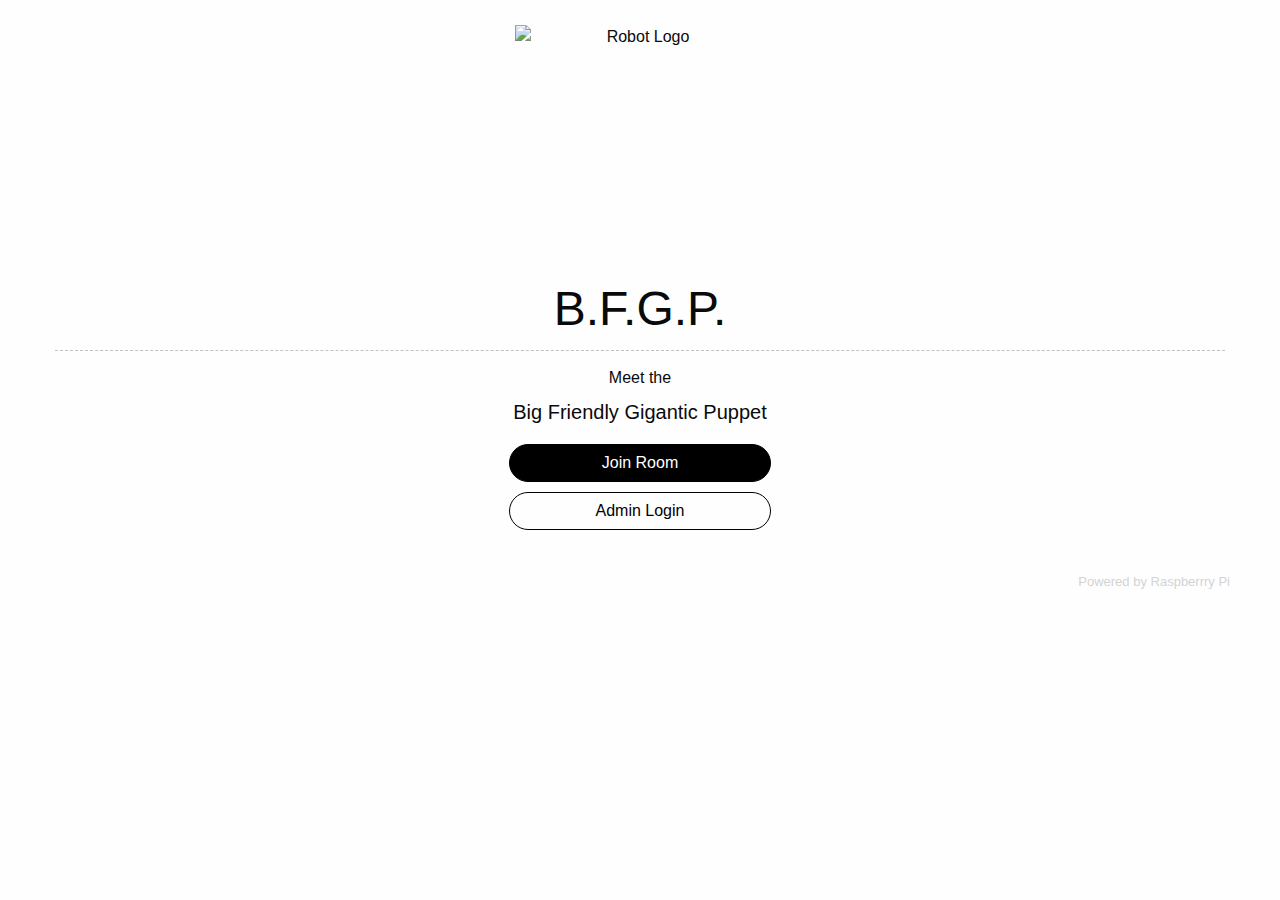
==== index.html @ b0d5ba34 "Cleaned up code and added some design" ====
<!doctype html>
<html class="no-js" lang="en" dir="ltr">
<head>
    <meta charset="utf-8">
    <meta http-equiv="x-ua-compatible" content="ie=edge">
    <meta name="viewport" content="width=device-width, initial-scale=1.0">
    <title>Project: Giant Robot Puppet</title>
    <link rel="stylesheet" href="css/app.css">
    <script src="https://cdnjs.cloudflare.com/ajax/libs/jquery/3.1.1/jquery.min.js"></script>
    <script src="js/login.js" rel="script"></script>
</head>
<body>
<div class="large-12 columns">
    <div class="row  mobile-open" >
        <div class="large-12 columns text-center">
            <img src="icons/bfg.png" id="puppet" alt="Robot Logo">
            <h1>B.F.G.P.</h1>
        </div>
    </div>
    <div class="row">
        <div class="large-8 columns text-center">
            <div class="callout">
                <h6>Meet the</h6>
                <h5>Big Friendly Gigantic Puppet</h5>
                <div class="row" id="group" style="display: none">
                    <div class="input-group large-4 medium-6 small-8 columns text-center small-centered">
                    <form id="codeform">
                        <div class="row">
                            <div class="large-6 medium-6 small-centered columns">
                                <input type="text" id="code" placeholder="5 Letter Code" name="room code"/>
                            </div>
                        </div>
                        <div class="row">
                            <span id="codeerror"></span>
                        </div>
                        <div class="row">
                            <input type="submit" class="button" value="Enter Room"/>
                        </div>

                        <div class="row">
                            <button type="button" class="back" id="gback" onclick="buttonHelper(this)"><img
                                    src="icons/Back-50.png" alt="Back"></button>
                        </div>
                    </form>
                    </div>
                </div>
                <div class="row" id="admin" style="display: none">
                    <div class="large-4 medium-6 small-8 columns text-center input-group small-centered">
                        <h6>What's the secret password?</h6>
                        <div class="row">
                            <form method="post" id="adminlogin">
                                <div class="row">
                                    <div class="large-6 medium-6  small-centered columns">
                                        <input type="text" placeholder="Admin login" id="admintext" required autofocus/>
                                    </div>
                                </div>
                                <span id="error"></span>
                                <div class="row">
                                    <input type="submit" class="button" name="login" value="Check-in" />
                                </div>
                                <div class="row">
                                    <button class="back" id="aback" onclick="buttonHelper(this)"><img
                                            src="icons/Back-50.png" alt="Back"></button>
                                </div>
                            </form>
                        </div>
                    </div>
                </div>
                <div class="columns small-centered login"  id="buttons">
                    <div class="row button-group">
                        <div class="large-4 medium-4 small-centered columns">
                            <button class="gbutton" id="bgroup" onclick="buttonHelper(this)">Join Room</button>
                            <button id="badmin" onclick="buttonHelper(this)">Admin Login</button>
                        </div>
                    </div>
                </div>
            </div>
        </div>
    </div>
    <div class="row">
        <footer class="large-12 text-right"><p style="font-size:small; color:lightgrey; padding-right: 10px;">Powered by Raspberrry Pi</p></footer>
    </div>
</div>
</body>
</html>
---- css/app.css ----
@charset "UTF-8";
/**
 * Foundation for Sites by ZURB
 * Version 6.3.0
 * foundation.zurb.com
 * Licensed under MIT Open Source
 */
/*! normalize-scss | MIT/GPLv2 License | bit.ly/normalize-scss */
/* Document
       ========================================================================== */
/**
     * 1. Change the default font family in all browsers (opinionated).
     * 2. Correct the line height in all browsers.
     * 3. Prevent adjustments of font size after orientation changes in
     *    IE on Windows Phone and in iOS.
     */
html {
  font-family: sans-serif;
  /* 1 */
  line-height: 1.15;
  /* 2 */
  -ms-text-size-adjust: 100%;
  /* 3 */
  -webkit-text-size-adjust: 100%;
  /* 3 */ }

/* Sections
       ========================================================================== */
/**
     * Remove the margin in all browsers (opinionated).
     */
body {
  margin: 0; }

/**
     * Add the correct display in IE 9-.
     */
article,
aside,
footer,
header,
nav,
section {
  display: block; }

/**
     * Correct the font size and margin on `h1` elements within `section` and
     * `article` contexts in Chrome, Firefox, and Safari.
     */
h1 {
  font-size: 2em;
  margin: 0.67em 0; }

/* Grouping content
       ========================================================================== */
/**
     * Add the correct display in IE 9-.
     */
figcaption,
figure {
  display: block; }

/**
     * Add the correct margin in IE 8.
     */
figure {
  margin: 1em 40px; }

/**
     * 1. Add the correct box sizing in Firefox.
     * 2. Show the overflow in Edge and IE.
     */
hr {
  box-sizing: content-box;
  /* 1 */
  height: 0;
  /* 1 */
  overflow: visible;
  /* 2 */ }

/**
     * Add the correct display in IE.
     */
main {
  display: block; }

/**
     * 1. Correct the inheritance and scaling of font size in all browsers.
     * 2. Correct the odd `em` font sizing in all browsers.
     */
pre {
  font-family: monospace, monospace;
  /* 1 */
  font-size: 1em;
  /* 2 */ }

/* Links
       ========================================================================== */
/**
     * 1. Remove the gray background on active links in IE 10.
     * 2. Remove gaps in links underline in iOS 8+ and Safari 8+.
     */
a {
  background-color: transparent;}

/**
     * Remove the outline on focused links when they are also active or hovered
     * in all browsers (opinionated).
     */
a:active,
a:hover {
  outline-width: 0; }


/**
     * Add the correct font style in Android 4.3-.
     */
dfn {
  font-style: italic; }

/**
     * Add the correct background and color in IE 9-.
     */
mark {
  background-color: #ff0;
  color: #000; }

/**
     * Add the correct font size in all browsers.
     */
small {
  font-size: 80%; }

/**
     * Remove the border on images inside links in IE 10-.
     */
img {
  border-style: none; }

/**
     * Hide the overflow in IE.
     */
svg:not(:root) {
  overflow: hidden; }

/* Forms
       ========================================================================== */
/**
     * 1. Change the font styles in all browsers (opinionated).
     * 2. Remove the margin in Firefox and Safari.
     */
button,
input,
optgroup,
select,
textarea {
  font-family: sans-serif;
  /* 1 */
  font-size: 100%;
  /* 1 */
  line-height: 1.15;
  /* 1 */
  margin: 0;
  /* 2 */ }

/**
     * Show the overflow in IE.
     */
button {
  overflow: visible; }

/**
     * Remove the inheritance of text transform in Edge, Firefox, and IE.
     * 1. Remove the inheritance of text transform in Firefox.
     */
button,
select {
  /* 1 */
  text-transform: none; }

/**
     * 1. Prevent a WebKit bug where (2) destroys native `audio` and `video`
     *    controls in Android 4.
     * 2. Correct the inability to style clickable types in iOS and Safari.
     */
button,
html [type="button"],
[type="reset"],
[type="submit"] {
  -webkit-appearance: button;
  /* 2 */ }

button,
[type="button"],
[type="reset"],
[type="submit"] {
  /**
       * Remove the inner border and padding in Firefox.
       */
  /**
       * Restore the focus styles unset by the previous rule.
       */ }
  button::-moz-focus-inner,
  [type="button"]::-moz-focus-inner,
  [type="reset"]::-moz-focus-inner,
  [type="submit"]::-moz-focus-inner {
    border-style: none;
    padding: 0; }
  button:-moz-focusring,
  [type="button"]:-moz-focusring,
  [type="reset"]:-moz-focusring,
  [type="submit"]:-moz-focusring {
    outline: 1px dotted ButtonText; }

/**
     * Show the overflow in Edge.
     */
input {
  overflow: visible; }

/**
     * 1. Add the correct box sizing in IE 10-.
     * 2. Remove the padding in IE 10-.
     */
[type="checkbox"],
[type="radio"] {
  box-sizing: border-box;
  /* 1 */
  padding: 0;
  /* 2 */ }

/**
     * Correct the cursor style of increment and decrement buttons in Chrome.
     */
[type="number"]::-webkit-inner-spin-button,
[type="number"]::-webkit-outer-spin-button {
  height: auto; }

/**
     * 1. Correct the odd appearance in Chrome and Safari.
     * 2. Correct the outline style in Safari.
     */
[type="search"] {
  -webkit-appearance: textfield;
  /* 1 */
  outline-offset: -2px;
  /* 2 */
  /**
       * Remove the inner padding and cancel buttons in Chrome and Safari on macOS.
       */ }
  [type="search"]::-webkit-search-cancel-button, [type="search"]::-webkit-search-decoration {
    -webkit-appearance: none; }

  /* style for input range*/



  [type="range"] {
    -ms-transform: rotate(270deg);
      -o-transform: rotate(270deg);
    writing-mode: vertical-lr;
  }

/*input[type="range"]:focus {*/
/*outline: none;*/
/*}*/
/*input[type="range"]::-webkit-slider-runnable-track {*/
/*height: 10px;*/
/*width: 60px;*/
/*background-color: #3adb76;*/
/*-webkit-appearance: none;*/
/*}*/

/*@media only screen and (orientation: portrait) {*/
/*input[type="range"]::-webkit-slider-runnable-track {*/
/*!*removes default webkit styles*!*/
/*-webkit-transform: rotate(270deg);*/
/*transform: rotate(270deg);*/

/*!*fix for FF unable to apply focus style bug *!*/
/*border: 1px solid transparent;*/
/*}*/
/*}*/

/*@media only screen and (orientation: landscape) {*/
/*[type="range"] {*/
/*!*removes default webkit styles*!*/
/*-webkit-appearance: slider-vertical;*/

/*!*fix for FF unable to apply focus style bug *!*/
/*border: 1px solid transparent;*/
/*}*/
/*}*/

/*input[type="range"]::-webkit-slider-thumb {*/
/*background: transparent;*/
/*-webkit-appearance: none;*/
/*box-shadow: 1px 1px 1px #000000;*/
/*border: 1px solid #FFFFFF;*/
/*height: 30px;*/
/*width: 30px;*/
/*border-radius: 15px;*/
/*cursor: pointer;*/
/*margin-top: -13.5px;*/
/*}*/
/*input[type="range"]:focus::-webkit-slider-runnable-track {*/
/*background: midnightblue;*/
/*}*/
/*input[type="range"]::-moz-range-track {*/
/*width: 60vh;*/
/*height: 10px;*/
/*cursor: pointer;*/
/*box-shadow: 1px 1px 0 #000000;*/
/*background: midnightblue;*/
/*border-radius: 32px;*/
/*border: 1px solid transparent;*/
/*}*/
/*input[type="range"]::-moz-range-thumb {*/
/*box-shadow: 1px 1px 1px #000000;*/
/*border: 1px solid #FFFFFF;*/
/*height: 30px;*/
/*width: 30px;*/
/*border-radius: 15px;*/
/*background: #FFFFFF;*/
/*cursor: pointer;*/
/*}*/
/*input[type="range"]::-ms-track {*/
/*width: 100%;*/
/*height: 10px;*/
/*cursor: pointer;*/
/*animate: 0.2s;*/
/*background: transparent;*/
/*border-color: transparent;*/
/*color: transparent;*/
/*}*/
/*input[type="range"]::-ms-fill-lower {*/
/*background: midnightblue;*/
/*border: 1px solid transparent;*/
/*border-radius: 64px;*/
/*}*/
/*input[type="range"]::-ms-fill-upper {*/
/*background: midnightblue;*/
/*border: 1px solid transparent;*/
/*border-radius: 64px;*/
/*}*/
/*input[type="range"]::-ms-thumb {*/
/*border: 1px solid #FFFFFF;*/
/*height: 30px;*/
/*width: 30px;*/
/*border-radius: 15px;*/
/*background: #FFFFFF;*/
/*cursor: pointer;*/
/*}*/
/*input[type="range"]:focus::-ms-fill-lower {*/
/*background: midnightblue;*/
/*}*/
/*input[type="range"]:focus::-ms-fill-upper {*/
/*background: midnightblue;*/
/*}*/

/**
     * 1. Correct the inability to style clickable types in iOS and Safari.
     * 2. Change font properties to `inherit` in Safari.
     */
::-webkit-file-upload-button {
  -webkit-appearance: button;
  /* 1 */
  font: inherit;
  /* 2 */ }

/**
     * Change the border, margin, and padding in all browsers (opinionated).
     */
fieldset {
  border: 1px solid #c0c0c0;
  margin: 0 2px;
  padding: 0.35em 0.625em 0.75em; }

/**
     * 1. Correct the text wrapping in Edge and IE.
     * 2. Correct the color inheritance from `fieldset` elements in IE.
     * 3. Remove the padding so developers are not caught out when they zero out
     *    `fieldset` elements in all browsers.
     */
legend {
  box-sizing: border-box;
  /* 1 */
  display: table;
  /* 1 */
  max-width: 100%;
  /* 1 */
  padding: 0;
  /* 3 */
  color: inherit;
  /* 2 */
  white-space: normal;
  /* 1 */ }

/**
     * 1. Add the correct display in IE 9-.
     * 2. Add the correct vertical alignment in Chrome, Firefox, and Opera.
     */
progress {
  display: inline-block;
  /* 1 */
  vertical-align: baseline;
  /* 2 */ }

/**
     * Remove the default vertical scrollbar in IE.
     */
textarea {
  overflow: auto; }

/* Interactive
       ========================================================================== */
/*
     * Add the correct display in Edge, IE, and Firefox.
     */
details {
  display: block; }

/*
     * Add the correct display in all browsers.
     */
summary {
  display: list-item; }

/*
     * Add the correct display in IE 9-.
     */
menu {
  display: block; }

/* Scripting
       ========================================================================== */
/**
     * Add the correct display in IE 9-.
     */
canvas {
  display: inline-block; }

/**
     * Add the correct display in IE.
     */
template {
  display: none; }

/* Hidden
       ========================================================================== */
/**
     * Add the correct display in IE 10-.
     */
[hidden] {
  display: none; }

.foundation-mq {
  font-family: "small=0em&medium=40em&large=64em&xlarge=75em&xxlarge=90em"; }

html {
  box-sizing: border-box;
  font-size: 100%; }

*,
*::before,
*::after {
  box-sizing: inherit; }

body {
  margin: 0;
  padding: 0;
  background: #fefefe;
  font-family: "Helvetica Neue", Helvetica, Roboto, Arial, sans-serif;
  font-weight: normal;
  line-height: 1.5;
  color: #0a0a0a;
  -webkit-font-smoothing: antialiased;
  -moz-osx-font-smoothing: grayscale; }

img {
  display: inline-block;
  vertical-align: middle;
  max-width: 100%;
  height: auto;
  -ms-interpolation-mode: bicubic; }

textarea {
  height: auto;
  min-height: 50px;
  border-radius: 0; }

select {
  width: 100%;
  border-radius: 0; }

.map_canvas img,
.map_canvas embed,
.map_canvas object,
.mqa-display img,
.mqa-display embed,
.mqa-display object {
  max-width: none !important; }

button {
  -webkit-appearance: none;
     -moz-appearance: none;
  border: 1px solid black;
  display: block;
  padding: 10px 10px;
  margin: 10px 12.5%;
  width: 75%;
  border-radius: 25px;
  background: transparent;
  line-height: 1; }
  [data-whatinput='mouse'] button {
    outline: 0; }
.gbutton {
  background: black;
  color: white;
}
.back {
  padding: 0;
  margin: 0 auto;
  width: 30px;
  height: 30px;
  border: none;
}



.button {
  display: inline-block;
  vertical-align: middle;
  margin: 0 0 1rem 0;
  padding: 0.85em 1em;
  -webkit-appearance: none;
  border: 1px solid transparent;
  border-radius: 0;
  transition: background-color 0.25s ease-out, color 0.25s ease-out;
  font-size: 0.9rem;
  line-height: 1;
  text-align: center;
  cursor: pointer;
  background-color: #1779ba;
  color: #fefefe; }
[data-whatinput='mouse'] .button {
  outline: 0; }
.button:hover, .button:focus {
  background-color: #14679e;
  color: #fefefe; }
.button.tiny {
  font-size: 0.6rem; }
.button.small {
  font-size: 0.75rem; }
.button.large {
  font-size: 1.25rem; }
.button.expanded {
  display: block;
  width: 100%;
  margin-right: 0;
  margin-left: 0; }
.button.primary {
  background-color: #1779ba;
  color: #fefefe; }
.button.primary:hover, .button.primary:focus {
  background-color: #126195;
  color: #fefefe; }
.button.secondary {
  background-color: #767676;
  color: #fefefe; }
.button.secondary:hover, .button.secondary:focus {
  background-color: #5e5e5e;
  color: #fefefe; }
.button.success {
  background-color: #3adb76;
  color: #0a0a0a; }
.button.success:hover, .button.success:focus {
  background-color: #22bb5b;
  color: #0a0a0a; }
.button.warning {
  background-color: #ffae00;
  color: #0a0a0a; }
.button.warning:hover, .button.warning:focus {
  background-color: #cc8b00;
  color: #0a0a0a; }
.button.alert {
  background-color: #cc4b37;
  color: #fefefe; }
.button.alert:hover, .button.alert:focus {
  background-color: #a53b2a;
  color: #fefefe; }
.button.hollow {
  border: 1px solid #1779ba;
  color: #1779ba; }
.button.hollow, .button.hollow:hover, .button.hollow:focus {
  background-color: transparent; }
.button.hollow:hover, .button.hollow:focus {
  border-color: #0c3d5d;
  color: #0c3d5d; }


.is-visible {
  display: block !important; }

.is-hidden {
  display: none !important; }

.row {
  max-width: 75rem;
  margin-right: auto;
  margin-left: auto; }
  .row::before, .row::after {
    display: table;
    content: ' '; }
  .row::after {
    clear: both; }
  .row.collapse > .column, .row.collapse > .columns {
    padding-right: 0;
    padding-left: 0; }
  .row .row {
    margin-right: -0.625rem;
    margin-left: -0.625rem; }
    @media print, screen and (min-width: 40em) {
      .row .row {
        margin-right: -0.9375rem;
        margin-left: -0.9375rem; } }
    @media print, screen and (min-width: 64em) {
      .row .row {
        margin-right: -0.9375rem;
        margin-left: -0.9375rem; } }
    .row .row.collapse {
      margin-right: 0;
      margin-left: 0; }
  .row.expanded {
    max-width: none; }
    .row.expanded .row {
      margin-right: auto;
      margin-left: auto; }
  .row.gutter-small > .column, .row.gutter-small > .columns {
    padding-right: 0.625rem;
    padding-left: 0.625rem; }
  .row.gutter-medium > .column, .row.gutter-medium > .columns {
    padding-right: 0.9375rem;
    padding-left: 0.9375rem; }

.column, .columns {
  width: 100%;
  float: left;
  padding-right: 0.625rem;
  padding-left: 0.625rem; }
  @media print, screen and (min-width: 40em) {
    .column, .columns {
      padding-right: 0.9375rem;
      padding-left: 0.9375rem; } }
  .column:last-child:not(:first-child), .columns:last-child:not(:first-child) {
    float: right; }
  .column.end:last-child:last-child, .end.columns:last-child:last-child {
    float: left; }

.column.row.row, .row.row.columns {
  float: none; }

.row .column.row.row, .row .row.row.columns {
  margin-right: 0;
  margin-left: 0;
  padding-right: 0;
  padding-left: 0; }

.small-1 {
  width: 8.33333%; }

.small-push-1 {
  position: relative;
  left: 8.33333%; }

.small-pull-1 {
  position: relative;
  left: -8.33333%; }

.small-offset-0 {
  margin-left: 0; }

.small-3 {
  width: 25%; }

.small-push-3 {
  position: relative;
  left: 25%; }

.small-pull-3 {
  position: relative;
  left: -25%; }

.small-2 {
  width: 16.66667%; }

.small-push-2 {
  position: relative;
  left: 16.66667%; }

.small-pull-2 {
  position: relative;
  left: -16.66667%; }

.small-4 {
    width: 33.33333%;
}

.small-push-4 {
  position: relative;
  left: 33.33333%; }

.small-pull-4 {
  position: relative;
  left: -33.33333%; }

.small-offset-4 {
  margin-left: 33.33333%; }

.small-5 {
    width: 50%;
}

.small-12 {
  width: 100%; }

.small-collapse > .column, .small-collapse > .columns {
  padding-right: 0;
  padding-left: 0; }

.small-collapse .row {
  margin-right: 0;
  margin-left: 0; }

.expanded.row .small-collapse.row {
  margin-right: 0;
  margin-left: 0; }

.small-uncollapse > .column, .small-uncollapse > .columns {
  padding-right: 0.625rem;
  padding-left: 0.625rem; }

.small-centered {
  margin-right: auto;
  margin-left: auto; }
  .small-centered, .small-centered:last-child:not(:first-child) {
    float: none;
    clear: both; }

.small-uncentered,
.small-push-0,
.small-pull-0 {
  position: static;
  float: left;
  margin-right: 0;
  margin-left: 0; }

@media print, screen and (min-width: 40em) {
  .medium-4 {
    width: 33.33333%; }
  .medium-push-4 {
    position: relative;
    left: 33.33333%; }
  .medium-pull-4 {
    position: relative;
    left: -33.33333%; }

  .medium-6 {
    width: 50%;
  }
  .medium-offset-4 {
    margin-left: 33.33333%; }
  .medium-12 {
    width: 100%; }
  .medium-collapse > .column, .medium-collapse > .columns {
    padding-right: 0;
    padding-left: 0; }
  .medium-collapse .row {
    margin-right: 0;
    margin-left: 0; }
  .expanded.row .medium-collapse.row {
    margin-right: 0;
    margin-left: 0; }
  .medium-uncollapse > .column, .medium-uncollapse > .columns {
    padding-right: 0.9375rem;
    padding-left: 0.9375rem; }
  .medium-centered {
    margin-right: auto;
    margin-left: auto; }
    .medium-centered, .medium-centered:last-child:not(:first-child) {
      float: none;
      clear: both; }
  .medium-uncentered,
  .medium-push-0,
  .medium-pull-0 {
    position: static;
    float: left;
    margin-right: 0;
    margin-left: 0; } }

@media print, screen and (min-width: 64em) {
  .large-4 {
    width: 33.33333%; }
    .large-push-4 {
    position: relative;
    left: 33.33333%; }
  .large-pull-4 {
    position: relative;
    left: -33.33333%; }

  .large-6 {
    width: 50%;
  }
  .large-12 {
    width: 100%; }
  .large-collapse .row {
    margin-right: 0;
    margin-left: 0; }
  .expanded.row .large-collapse.row {
    margin-right: 0;
    margin-left: 0; }
  .large-uncollapse > .column, .large-uncollapse > .columns {
    padding-right: 0.9375rem;
    padding-left: 0.9375rem; }
  .large-centered {
    margin-right: auto;
    margin-left: auto; }
    .large-centered, .large-centered:last-child:not(:first-child) {
      float: none;
      clear: both; }
  .large-uncentered,
  .large-push-0,
  .large-pull-0 {
    position: static;
    float: left;
    margin-right: 0;
    margin-left: 0; } }

.column-block {
  margin-bottom: 1.25rem; }
  .column-block > :last-child {
    margin-bottom: 0; }
  @media print, screen and (min-width: 40em) {
    .column-block {
      margin-bottom: 1.875rem; }
      .column-block > :last-child {
        margin-bottom: 0; } }

div,
dl,
dt,
dd,
ul,
ol,
li,
h1,
h2,
h3,
h4,
h5,
h6,
pre,
form,
p,
blockquote,
th,
td {
  margin: 0;
  padding: 0;
}

p {
  margin-bottom: 1rem;
  font-size: inherit;
  line-height: 1.6;
  text-rendering: optimizeLegibility; }

small {
  font-size: 80%;
  line-height: inherit; }

h2,
h3,
h4,
h5,
h6 {
  font-family: "Helvetica Neue", Helvetica, Roboto, Arial, sans-serif;
  font-style: normal;
  font-weight: 100;
  color: inherit;
  text-rendering: optimizeLegibility; }
  h1 small,
  h2 small,
  h3 small,
  h4 small,
  h5 small,
  h6 small {
    line-height: 0;
    color: #cacaca; }

h1 {
  font-size: 1.5rem;
  line-height: 1.4;
  margin-top: 0;
  margin-bottom: 0.5rem; 
  
  font-family: Verdana, Geneva, Tahoma, sans-serif;
  font-style: normal;
  font-weight: 100;
  color: inherit;
  text-rendering: optimizeLegibility;
}

h2 {
  font-size: 1.25rem;
  line-height: 1.4;
  margin-top: 0;
  margin-bottom: 0.5rem; }

h3 {
  font-size: 1.1875rem;
  line-height: 1.4;
  margin-top: 0;
  margin-bottom: 0.5rem;
}

h4 {
  font-size: 1.125rem;
  line-height: 1.4;
  margin-top: 0;
  margin-bottom: 0.5rem; }

h5 {
  font-size: 1.0625rem;
  line-height: 1.4;
  margin-top: 0;
  margin-bottom: 0.5rem; }

h6 {
  font-size: 1rem;
  line-height: 1.4;
  margin-top: 0;
  margin-bottom: 0.5rem; }

@media print, screen and (min-width: 40em) {
  h1 {
    font-size: 3rem; }
  h2 {
    font-size: 2.5rem; }
  h3 {
    font-size: 1.9375rem; }
  h4 {
    font-size: 1.5625rem; }
  h5 {
    font-size: 1.25rem; }
  h6 {
    font-size: 1rem; } }

a {
  line-height: inherit;
  color: #1779ba;
  text-decoration: none;
  cursor: pointer; }
  a:hover, a:focus {
    color: #1468a0; }
  a img {
    border: 0; }

.text-left {
  text-align: left; }

.text-right {
  text-align: right; }

.text-center {
  text-align: center; }

.text-justify {
  text-align: justify; }


[type='text'], [type='password'], [type='date'], [type='datetime'], [type='datetime-local'], [type='month'], [type='week'], [type='email'], [type='number'], [type='search'], [type='tel'], [type='time'], [type='url'], [type='color'],
textarea {
  display: block;
  box-sizing: border-box;
  width: 100%;
  height: 2.4375rem;
  margin: 0 0 1rem;
  padding: 0.5rem;
  border: 1px solid #cacaca;
  border-radius: 0;
  background-color: #fefefe;
  box-shadow: inset 0 1px 2px rgba(10, 10, 10, 0.1);
  font-family: inherit;
  font-size: 1rem;
  font-weight: normal;
  color: #0a0a0a;
  transition: box-shadow 0.5s, border-color 0.25s ease-in-out;
  -webkit-appearance: none;
     -moz-appearance: none;}
  [type='text']:focus, [type='password']:focus, textarea:focus {
    outline: none;
    border: 1px solid #8a8a8a;
    background-color: #fefefe;
    box-shadow: 0 0 5px #cacaca;
    transition: box-shadow 0.5s, border-color 0.25s ease-in-out; }

input::-webkit-input-placeholder,
textarea::-webkit-input-placeholder {
  color: #cacaca; }

input::-moz-placeholder,
textarea::-moz-placeholder {
  color: #cacaca; }

input:-ms-input-placeholder,
textarea:-ms-input-placeholder {
  color: #cacaca; }

input:placeholder,
textarea::placeholder {
  color: #cacaca; }

[type='submit'],
[type='button'] {
  -webkit-appearance: none;
     -moz-appearance: none;
  border-radius: 0; }

label {
  display: block;
  margin: 0;
  font-size: 0.875rem;
  font-weight: normal;
  line-height: 1.8;
  color: #0a0a0a; }
  label.middle {
    margin: 0 0 1rem;
    padding: 0.5625rem 0; }

.callout {
  position: relative;
  margin: 0 0 1rem 0;
  padding: 1rem;
  border-top: 1px dashed rgba(10, 10, 10, 0.25);
  border-radius: 0;
  background-color: transparent;
  color: #0a0a0a; }
  .callout > :first-child {
    margin-top: 0; }
  .callout > :last-child {
    margin-bottom: 0; }
  .callout.primary {
    background-color: #d7ecfa;
    color: #0a0a0a; }
  .callout.secondary {
    background-color: #eaeaea;
    color: #0a0a0a; }
  .callout.success {
    background-color: #e1faea;
    color: #0a0a0a; }
  .callout.warning {
    background-color: #fff3d9;
    color: #0a0a0a; }
  .callout.alert {
    background-color: #f7e4e1;
    color: #0a0a0a; }
  .callout.small {
    padding-top: 0.5rem;
    padding-right: 0.5rem;
    padding-bottom: 0.5rem;
    padding-left: 0.5rem; }
  .callout.large {
    padding-top: 3rem;
    padding-right: 3rem;
    padding-bottom: 3rem;
    padding-left: 3rem; }

.label {
  display: inline-block;
  padding: 0.33333rem 0.5rem;
  border-radius: 0;
  font-size: 0.8rem;
  line-height: 1;
  white-space: nowrap;
  cursor: default;
  background: #1779ba;
  color: #fefefe; }
  .label.primary {
    background: #1779ba;
    color: #fefefe; }
  .label.secondary {
    background: #767676;
    color: #fefefe; }
  .label.success {
    background: #3adb76;
    color: #0a0a0a; }
  .label.warning {
    background: #ffae00;
    color: #0a0a0a; }
  .label.alert {
    background: #cc4b37;
    color: #fefefe; }


.mobile-open {
  margin-top: 5%;
}

.input-group {
  padding: 10% 10%;
  border: 1px solid #1779ba;
  border-radius: 50px;
}

@media only screen and (max-width: 786px) and (orientation: portrait) {
  .mobile-open {
      margin-top: 25%;
  }
    img#puppet {
        height: 30vh;
    }
} @media only screen and (max-width: 786px) and (orientation: landscape) {
    .mobile-open {
      margin-top: 5%;
    }

  img#puppet {
    height: 70px;
    width: 70px;
  }

  .input-group {
    padding: 5% 5%;
  }
}

@media only screen and (min-width: 786px) {
  .mobile-open {
    margin-top: 2%;
  }

  img#puppet {
    height: 250px;
    width: 250px;
  }

  .input-group {
    padding: 2% 2%;
  }
}

#codeerror, #error {
    color: #1779ba;
    padding: 2px 0;
}

ul#puppetmarks li{
  display: inline-block;
  margin: 0 5px;
  font-size: small;
}

.codebutton {
    height: 120px;
    width: 120px;
    border: 1px solid #1779ba;
    border-radius: 50%;
    background-color: #1779ba;
    background-image: -webkit-gradient(linear, left top, left bottom, from(#1779ba), to(#000000));
    background-image: -webkit-linear-gradient(top, #1779ba, #000000);
    background-image: -moz-linear-gradient(top, #1779ba, #000000);
    background-image: -ms-linear-gradient(top, #1779ba, #000000);
    background-image: -o-linear-gradient(top, #1779ba, #000000);
    box-shadow: 0 3px 8px #aaa, inset 0 2px 3px #fff;
    color: white;
    margin: 0 auto;
}

.codebutton:active {
    color: gray;
    background: #1779ba;
}

a {
    color: black;
}
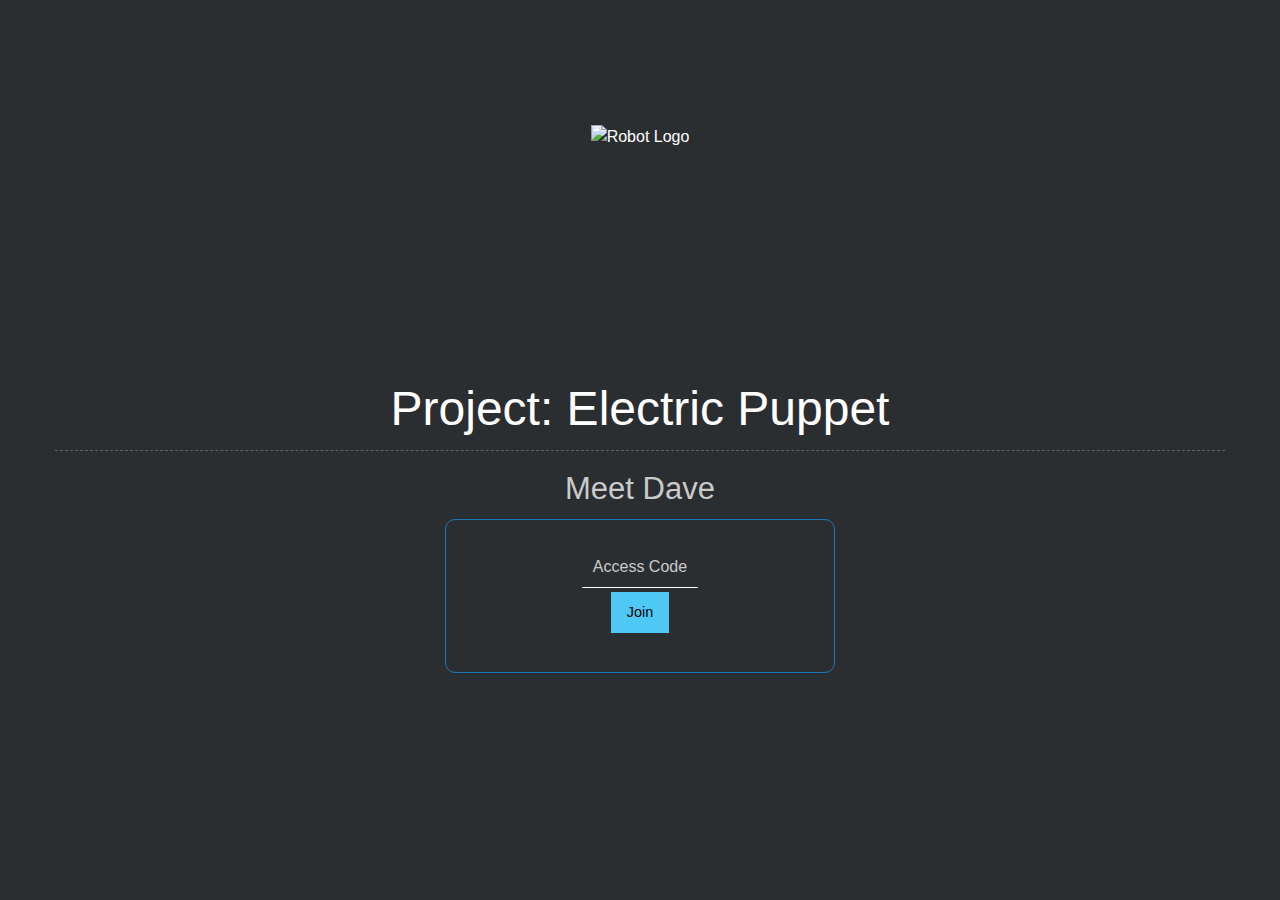
==== commit 609b79a9: "Fixed sliders for better vertical visibility; changed the design of the front page to fit on screen " ====
--- a/index.html
+++ b/index.html
@@ -6,80 +6,41 @@
     <meta name="viewport" content="width=device-width, initial-scale=1.0">
     <title>Project: Giant Robot Puppet</title>
     <link rel="stylesheet" href="css/app.css">
-    <script src="https://cdnjs.cloudflare.com/ajax/libs/jquery/3.1.1/jquery.min.js"></script>
-    <script src="js/login.js" rel="script"></script>
+    <script src="js/jquery.min.js"></script>
+    <script src="js/puppet.js" rel="script"></script>
 </head>
 <body>
 <div class="large-12 columns">
     <div class="row  mobile-open" >
         <div class="large-12 columns text-center">
-            <img src="icons/bfg.png" id="puppet" alt="Robot Logo">
-            <h1>B.F.G.P.</h1>
+            <img src="images/dave.png" id="puppet" alt="Robot Logo">
+            <h1>Project: Electric Puppet</h1>
         </div>
     </div>
     <div class="row">
         <div class="large-8 columns text-center">
             <div class="callout">
-                <h6>Meet the</h6>
-                <h5>Big Friendly Gigantic Puppet</h5>
-                <div class="row" id="group" style="display: none">
-                    <div class="input-group large-4 medium-6 small-8 columns text-center small-centered">
-                    <form id="codeform">
-                        <div class="row">
-                            <div class="large-6 medium-6 small-centered columns">
-                                <input type="text" id="code" placeholder="5 Letter Code" name="room code"/>
-                            </div>
-                        </div>
-                        <div class="row">
-                            <span id="codeerror"></span>
-                        </div>
-                        <div class="row">
-                            <input type="submit" class="button" value="Enter Room"/>
-                        </div>
-
-                        <div class="row">
-                            <button type="button" class="back" id="gback" onclick="buttonHelper(this)"><img
-                                    src="icons/Back-50.png" alt="Back"></button>
-                        </div>
-                    </form>
-                    </div>
-                </div>
-                <div class="row" id="admin" style="display: none">
-                    <div class="large-4 medium-6 small-8 columns text-center input-group small-centered">
-                        <h6>What's the secret password?</h6>
-                        <div class="row">
-                            <form method="post" id="adminlogin">
-                                <div class="row">
-                                    <div class="large-6 medium-6  small-centered columns">
-                                        <input type="text" placeholder="Admin login" id="admintext" required autofocus/>
-                                    </div>
-                                </div>
-                                <span id="error"></span>
-                                <div class="row">
-                                    <input type="submit" class="button" name="login" value="Check-in" />
-                                </div>
-                                <div class="row">
-                                    <button class="back" id="aback" onclick="buttonHelper(this)"><img
-                                            src="icons/Back-50.png" alt="Back"></button>
-                                </div>
-                            </form>
-                        </div>
-                    </div>
-                </div>
-                <div class="columns small-centered login"  id="buttons">
-                    <div class="row button-group">
-                        <div class="large-4 medium-4 small-centered columns">
-                            <button class="gbutton" id="bgroup" onclick="buttonHelper(this)">Join Room</button>
-                            <button id="badmin" onclick="buttonHelper(this)">Admin Login</button>
-                        </div>
+                <h3>Meet Dave</h3>
+                <div class="row" id="group">
+                    <div class="input-group large-4 medium-6 small-8 columns small-centered">
+                      <form id="codeform">
+                          <div class="row">
+                              <div class="large-6 medium-8 small-6 text-left small-centered columns">
+                                  <input type="text" id="code" placeholder="Access Code" name="room code"/>
+                              </div>
+                          </div>
+                          <div class="row">
+                              <span id="codeerror"></span>
+                          </div>
+                          <div class="row">
+                              <input type="submit" class="button" value="Join" />
+                          </div>
+                      </form>
                     </div>
                 </div>
             </div>
         </div>
     </div>
-    <div class="row">
-        <footer class="large-12 text-right"><p style="font-size:small; color:lightgrey; padding-right: 10px;">Powered by Raspberrry Pi</p></footer>
-    </div>
 </div>
 </body>
-</html>+</html>
--- a/css/app.css
+++ b/css/app.css
@@ -30,7 +30,8 @@
      * Remove the margin in all browsers (opinionated).
      */
 body {
-  margin: 0; }
+    margin: 0;
+}
 
 /**
      * Add the correct display in IE 9-.
@@ -251,112 +252,7 @@
   [type="search"]::-webkit-search-cancel-button, [type="search"]::-webkit-search-decoration {
     -webkit-appearance: none; }
 
-  /* style for input range*/
-
-
-
-  [type="range"] {
-    -ms-transform: rotate(270deg);
-      -o-transform: rotate(270deg);
-    writing-mode: vertical-lr;
-  }
-
-/*input[type="range"]:focus {*/
-/*outline: none;*/
-/*}*/
-/*input[type="range"]::-webkit-slider-runnable-track {*/
-/*height: 10px;*/
-/*width: 60px;*/
-/*background-color: #3adb76;*/
-/*-webkit-appearance: none;*/
-/*}*/
-
-/*@media only screen and (orientation: portrait) {*/
-/*input[type="range"]::-webkit-slider-runnable-track {*/
-/*!*removes default webkit styles*!*/
-/*-webkit-transform: rotate(270deg);*/
-/*transform: rotate(270deg);*/
-
-/*!*fix for FF unable to apply focus style bug *!*/
-/*border: 1px solid transparent;*/
-/*}*/
-/*}*/
-
-/*@media only screen and (orientation: landscape) {*/
-/*[type="range"] {*/
-/*!*removes default webkit styles*!*/
-/*-webkit-appearance: slider-vertical;*/
-
-/*!*fix for FF unable to apply focus style bug *!*/
-/*border: 1px solid transparent;*/
-/*}*/
-/*}*/
-
-/*input[type="range"]::-webkit-slider-thumb {*/
-/*background: transparent;*/
-/*-webkit-appearance: none;*/
-/*box-shadow: 1px 1px 1px #000000;*/
-/*border: 1px solid #FFFFFF;*/
-/*height: 30px;*/
-/*width: 30px;*/
-/*border-radius: 15px;*/
-/*cursor: pointer;*/
-/*margin-top: -13.5px;*/
-/*}*/
-/*input[type="range"]:focus::-webkit-slider-runnable-track {*/
-/*background: midnightblue;*/
-/*}*/
-/*input[type="range"]::-moz-range-track {*/
-/*width: 60vh;*/
-/*height: 10px;*/
-/*cursor: pointer;*/
-/*box-shadow: 1px 1px 0 #000000;*/
-/*background: midnightblue;*/
-/*border-radius: 32px;*/
-/*border: 1px solid transparent;*/
-/*}*/
-/*input[type="range"]::-moz-range-thumb {*/
-/*box-shadow: 1px 1px 1px #000000;*/
-/*border: 1px solid #FFFFFF;*/
-/*height: 30px;*/
-/*width: 30px;*/
-/*border-radius: 15px;*/
-/*background: #FFFFFF;*/
-/*cursor: pointer;*/
-/*}*/
-/*input[type="range"]::-ms-track {*/
-/*width: 100%;*/
-/*height: 10px;*/
-/*cursor: pointer;*/
-/*animate: 0.2s;*/
-/*background: transparent;*/
-/*border-color: transparent;*/
-/*color: transparent;*/
-/*}*/
-/*input[type="range"]::-ms-fill-lower {*/
-/*background: midnightblue;*/
-/*border: 1px solid transparent;*/
-/*border-radius: 64px;*/
-/*}*/
-/*input[type="range"]::-ms-fill-upper {*/
-/*background: midnightblue;*/
-/*border: 1px solid transparent;*/
-/*border-radius: 64px;*/
-/*}*/
-/*input[type="range"]::-ms-thumb {*/
-/*border: 1px solid #FFFFFF;*/
-/*height: 30px;*/
-/*width: 30px;*/
-/*border-radius: 15px;*/
-/*background: #FFFFFF;*/
-/*cursor: pointer;*/
-/*}*/
-/*input[type="range"]:focus::-ms-fill-lower {*/
-/*background: midnightblue;*/
-/*}*/
-/*input[type="range"]:focus::-ms-fill-upper {*/
-/*background: midnightblue;*/
-/*}*/
+
 
 /**
      * 1. Correct the inability to style clickable types in iOS and Safari.
@@ -469,13 +365,14 @@
 body {
   margin: 0;
   padding: 0;
-  background: #fefefe;
+    background: #2b2e31;
+    color: white;
   font-family: "Helvetica Neue", Helvetica, Roboto, Arial, sans-serif;
   font-weight: normal;
   line-height: 1.5;
-  color: #0a0a0a;
   -webkit-font-smoothing: antialiased;
-  -moz-osx-font-smoothing: grayscale; }
+  -moz-osx-font-smoothing: grayscale;
+}
 
 img {
   display: inline-block;
@@ -504,29 +401,19 @@
 button {
   -webkit-appearance: none;
      -moz-appearance: none;
-  border: 1px solid black;
+    border: 1px solid #4EC9F5;
   display: block;
   padding: 10px 10px;
   margin: 10px 12.5%;
   width: 75%;
   border-radius: 25px;
   background: transparent;
-  line-height: 1; }
+    line-height: 1;
+    color: gray;
+    outline: none;
+}
   [data-whatinput='mouse'] button {
     outline: 0; }
-.gbutton {
-  background: black;
-  color: white;
-}
-.back {
-  padding: 0;
-  margin: 0 auto;
-  width: 30px;
-  height: 30px;
-  border: none;
-}
-
-
 
 .button {
   display: inline-block;
@@ -541,12 +428,12 @@
   line-height: 1;
   text-align: center;
   cursor: pointer;
-  background-color: #1779ba;
+    background-color: #4EC9F5;
   color: #fefefe; }
 [data-whatinput='mouse'] .button {
   outline: 0; }
 .button:hover, .button:focus {
-  background-color: #14679e;
+    background-color: #4EC9F5;
   color: #fefefe; }
 .button.tiny {
   font-size: 0.6rem; }
@@ -598,13 +485,6 @@
   border-color: #0c3d5d;
   color: #0c3d5d; }
 
-
-.is-visible {
-  display: block !important; }
-
-.is-hidden {
-  display: none !important; }
-
 .row {
   max-width: 75rem;
   margin-right: auto;
@@ -721,6 +601,11 @@
     width: 50%;
 }
 
+.small-8 {
+    width: 66.66667%;
+}
+
+
 .small-12 {
   width: 100%; }
 
@@ -731,6 +616,7 @@
 .small-collapse .row {
   margin-right: 0;
   margin-left: 0; }
+
 
 .expanded.row .small-collapse.row {
   margin-right: 0;
@@ -871,7 +757,7 @@
 
 p {
   margin-bottom: 1rem;
-  font-size: inherit;
+    font-size: 0.9rem;
   line-height: 1.6;
   text-rendering: optimizeLegibility; }
 
@@ -887,7 +773,7 @@
   font-family: "Helvetica Neue", Helvetica, Roboto, Arial, sans-serif;
   font-style: normal;
   font-weight: 100;
-  color: inherit;
+    color: #cacaca;
   text-rendering: optimizeLegibility; }
   h1 small,
   h2 small,
@@ -896,14 +782,15 @@
   h5 small,
   h6 small {
     line-height: 0;
-    color: #cacaca; }
+      color: inherit;
+  }
 
 h1 {
   font-size: 1.5rem;
   line-height: 1.4;
   margin-top: 0;
-  margin-bottom: 0.5rem; 
-  
+  margin-bottom: 0.5rem;
+
   font-family: Verdana, Geneva, Tahoma, sans-serif;
   font-style: normal;
   font-weight: 100;
@@ -940,9 +827,10 @@
   font-size: 1rem;
   line-height: 1.4;
   margin-top: 0;
-  margin-bottom: 0.5rem; }
-
-@media print, screen and (min-width: 40em) {
+    margin-bottom: 0.5rem;
+}
+
+@media print, screen and (min-width: 60em) {
   h1 {
     font-size: 3rem; }
   h2 {
@@ -979,35 +867,31 @@
   text-align: justify; }
 
 
-[type='text'], [type='password'], [type='date'], [type='datetime'], [type='datetime-local'], [type='month'], [type='week'], [type='email'], [type='number'], [type='search'], [type='tel'], [type='time'], [type='url'], [type='color'],
-textarea {
-  display: block;
-  box-sizing: border-box;
-  width: 100%;
-  height: 2.4375rem;
-  margin: 0 0 1rem;
-  padding: 0.5rem;
-  border: 1px solid #cacaca;
-  border-radius: 0;
-  background-color: #fefefe;
-  box-shadow: inset 0 1px 2px rgba(10, 10, 10, 0.1);
-  font-family: inherit;
-  font-size: 1rem;
-  font-weight: normal;
-  color: #0a0a0a;
-  transition: box-shadow 0.5s, border-color 0.25s ease-in-out;
+/** Style for text input **/
+input[type="text"], input[type="password"] {
   -webkit-appearance: none;
-     -moz-appearance: none;}
+  -webkit-tap-highlight-color: #232528;
+  color: gray;
+  width: 75%;
+  height: 40px;
+  margin: 3% 12.5%;
+  border-bottom: 1px solid white;
+  border-top: none;
+  border-left: none;
+  border-right: none;
+  padding: 1px 2px;
+  background: #2b2e31;
+}
   [type='text']:focus, [type='password']:focus, textarea:focus {
     outline: none;
-    border: 1px solid #8a8a8a;
-    background-color: #fefefe;
-    box-shadow: 0 0 5px #cacaca;
-    transition: box-shadow 0.5s, border-color 0.25s ease-in-out; }
+    color: white;
+    background-color:#1f1f1f;
+}
 
 input::-webkit-input-placeholder,
 textarea::-webkit-input-placeholder {
-  color: #cacaca; }
+  color: #cacaca;
+}
 
 input::-moz-placeholder,
 textarea::-moz-placeholder {
@@ -1042,10 +926,11 @@
   position: relative;
   margin: 0 0 1rem 0;
   padding: 1rem;
-  border-top: 1px dashed rgba(10, 10, 10, 0.25);
+    border-top: 1px dashed rgba(250, 250, 250, 0.25);
   border-radius: 0;
   background-color: transparent;
-  color: #0a0a0a; }
+    color: white;
+}
   .callout > :first-child {
     margin-top: 0; }
   .callout > :last-child {
@@ -1053,54 +938,6 @@
   .callout.primary {
     background-color: #d7ecfa;
     color: #0a0a0a; }
-  .callout.secondary {
-    background-color: #eaeaea;
-    color: #0a0a0a; }
-  .callout.success {
-    background-color: #e1faea;
-    color: #0a0a0a; }
-  .callout.warning {
-    background-color: #fff3d9;
-    color: #0a0a0a; }
-  .callout.alert {
-    background-color: #f7e4e1;
-    color: #0a0a0a; }
-  .callout.small {
-    padding-top: 0.5rem;
-    padding-right: 0.5rem;
-    padding-bottom: 0.5rem;
-    padding-left: 0.5rem; }
-  .callout.large {
-    padding-top: 3rem;
-    padding-right: 3rem;
-    padding-bottom: 3rem;
-    padding-left: 3rem; }
-
-.label {
-  display: inline-block;
-  padding: 0.33333rem 0.5rem;
-  border-radius: 0;
-  font-size: 0.8rem;
-  line-height: 1;
-  white-space: nowrap;
-  cursor: default;
-  background: #1779ba;
-  color: #fefefe; }
-  .label.primary {
-    background: #1779ba;
-    color: #fefefe; }
-  .label.secondary {
-    background: #767676;
-    color: #fefefe; }
-  .label.success {
-    background: #3adb76;
-    color: #0a0a0a; }
-  .label.warning {
-    background: #ffae00;
-    color: #0a0a0a; }
-  .label.alert {
-    background: #cc4b37;
-    color: #fefefe; }
 
 
 .mobile-open {
@@ -1108,41 +945,39 @@
 }
 
 .input-group {
-  padding: 10% 10%;
+  padding: 5% 5%;
   border: 1px solid #1779ba;
-  border-radius: 50px;
+  border-radius: 10px;
 }
 
 @media only screen and (max-width: 786px) and (orientation: portrait) {
   .mobile-open {
-      margin-top: 25%;
+      margin-top: 15%;
   }
     img#puppet {
-        height: 30vh;
+        height: 28vh;
     }
 } @media only screen and (max-width: 786px) and (orientation: landscape) {
     .mobile-open {
-      margin-top: 5%;
+        margin-top: 3%;
     }
 
   img#puppet {
     height: 70px;
-    width: 70px;
   }
 
   .input-group {
-    padding: 5% 5%;
+      padding: 2px 2px;
   }
 }
 
 @media only screen and (min-width: 786px) {
   .mobile-open {
-    margin-top: 2%;
+    margin-top: 10%;
   }
 
   img#puppet {
     height: 250px;
-    width: 250px;
   }
 
   .input-group {
@@ -1151,37 +986,23 @@
 }
 
 #codeerror, #error {
-    color: #1779ba;
+    color: white;
     padding: 2px 0;
 }
 
-ul#puppetmarks li{
-  display: inline-block;
-  margin: 0 5px;
-  font-size: small;
-}
-
-.codebutton {
-    height: 120px;
-    width: 120px;
-    border: 1px solid #1779ba;
-    border-radius: 50%;
-    background-color: #1779ba;
-    background-image: -webkit-gradient(linear, left top, left bottom, from(#1779ba), to(#000000));
-    background-image: -webkit-linear-gradient(top, #1779ba, #000000);
-    background-image: -moz-linear-gradient(top, #1779ba, #000000);
-    background-image: -ms-linear-gradient(top, #1779ba, #000000);
-    background-image: -o-linear-gradient(top, #1779ba, #000000);
-    box-shadow: 0 3px 8px #aaa, inset 0 2px 3px #fff;
+a {
     color: white;
-    margin: 0 auto;
-}
-
-.codebutton:active {
-    color: gray;
-    background: #1779ba;
-}
-
-a {
-    color: black;
-}+}
+
+#codeform input.button {
+  color: black;
+}
+
+#codeform input#code {
+  text-align: center;
+}
+
+#codearea {
+  font-weight: bold;
+  font-size: 5rem;
+}
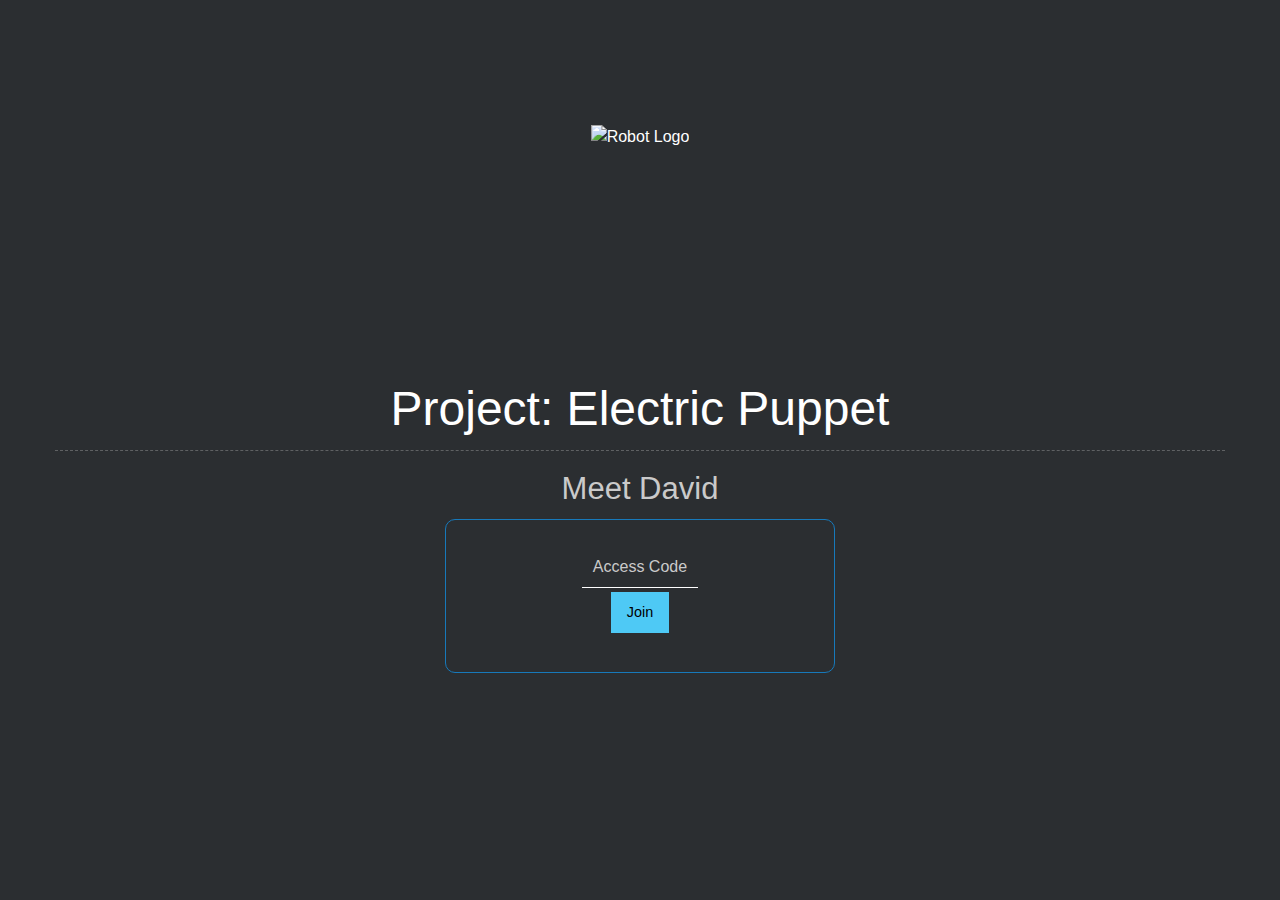
==== commit 9118efbf: "Fixed some positioning and placeholder bugs" ====
--- a/index.html
+++ b/index.html
@@ -20,7 +20,7 @@
     <div class="row">
         <div class="large-8 columns text-center">
             <div class="callout">
-                <h3>Meet Dave</h3>
+                <h3>Meet David</h3>
                 <div class="row" id="group">
                     <div class="input-group large-4 medium-6 small-8 columns small-centered">
                       <form id="codeform">
--- a/css/app.css
+++ b/css/app.css
@@ -34,66 +34,12 @@
 }
 
 /**
-     * Add the correct display in IE 9-.
-     */
-article,
-aside,
-footer,
-header,
-nav,
-section {
-  display: block; }
-
-/**
      * Correct the font size and margin on `h1` elements within `section` and
      * `article` contexts in Chrome, Firefox, and Safari.
      */
 h1 {
   font-size: 2em;
   margin: 0.67em 0; }
-
-/* Grouping content
-       ========================================================================== */
-/**
-     * Add the correct display in IE 9-.
-     */
-figcaption,
-figure {
-  display: block; }
-
-/**
-     * Add the correct margin in IE 8.
-     */
-figure {
-  margin: 1em 40px; }
-
-/**
-     * 1. Add the correct box sizing in Firefox.
-     * 2. Show the overflow in Edge and IE.
-     */
-hr {
-  box-sizing: content-box;
-  /* 1 */
-  height: 0;
-  /* 1 */
-  overflow: visible;
-  /* 2 */ }
-
-/**
-     * Add the correct display in IE.
-     */
-main {
-  display: block; }
-
-/**
-     * 1. Correct the inheritance and scaling of font size in all browsers.
-     * 2. Correct the odd `em` font sizing in all browsers.
-     */
-pre {
-  font-family: monospace, monospace;
-  /* 1 */
-  font-size: 1em;
-  /* 2 */ }
 
 /* Links
        ========================================================================== */
@@ -191,16 +137,6 @@
   -webkit-appearance: button;
   /* 2 */ }
 
-button,
-[type="button"],
-[type="reset"],
-[type="submit"] {
-  /**
-       * Remove the inner border and padding in Firefox.
-       */
-  /**
-       * Restore the focus styles unset by the previous rule.
-       */ }
   button::-moz-focus-inner,
   [type="button"]::-moz-focus-inner,
   [type="reset"]::-moz-focus-inner,
@@ -220,127 +156,11 @@
   overflow: visible; }
 
 /**
-     * 1. Add the correct box sizing in IE 10-.
-     * 2. Remove the padding in IE 10-.
-     */
-[type="checkbox"],
-[type="radio"] {
-  box-sizing: border-box;
-  /* 1 */
-  padding: 0;
-  /* 2 */ }
-
-/**
-     * Correct the cursor style of increment and decrement buttons in Chrome.
-     */
-[type="number"]::-webkit-inner-spin-button,
-[type="number"]::-webkit-outer-spin-button {
-  height: auto; }
-
-/**
-     * 1. Correct the odd appearance in Chrome and Safari.
-     * 2. Correct the outline style in Safari.
-     */
-[type="search"] {
-  -webkit-appearance: textfield;
-  /* 1 */
-  outline-offset: -2px;
-  /* 2 */
-  /**
-       * Remove the inner padding and cancel buttons in Chrome and Safari on macOS.
-       */ }
-  [type="search"]::-webkit-search-cancel-button, [type="search"]::-webkit-search-decoration {
-    -webkit-appearance: none; }
-
-
-
-/**
-     * 1. Correct the inability to style clickable types in iOS and Safari.
-     * 2. Change font properties to `inherit` in Safari.
-     */
-::-webkit-file-upload-button {
-  -webkit-appearance: button;
-  /* 1 */
-  font: inherit;
-  /* 2 */ }
-
-/**
-     * Change the border, margin, and padding in all browsers (opinionated).
-     */
-fieldset {
-  border: 1px solid #c0c0c0;
-  margin: 0 2px;
-  padding: 0.35em 0.625em 0.75em; }
-
-/**
-     * 1. Correct the text wrapping in Edge and IE.
-     * 2. Correct the color inheritance from `fieldset` elements in IE.
-     * 3. Remove the padding so developers are not caught out when they zero out
-     *    `fieldset` elements in all browsers.
-     */
-legend {
-  box-sizing: border-box;
-  /* 1 */
-  display: table;
-  /* 1 */
-  max-width: 100%;
-  /* 1 */
-  padding: 0;
-  /* 3 */
-  color: inherit;
-  /* 2 */
-  white-space: normal;
-  /* 1 */ }
-
-/**
-     * 1. Add the correct display in IE 9-.
-     * 2. Add the correct vertical alignment in Chrome, Firefox, and Opera.
-     */
-progress {
-  display: inline-block;
-  /* 1 */
-  vertical-align: baseline;
-  /* 2 */ }
-
-/**
      * Remove the default vertical scrollbar in IE.
      */
 textarea {
   overflow: auto; }
 
-/* Interactive
-       ========================================================================== */
-/*
-     * Add the correct display in Edge, IE, and Firefox.
-     */
-details {
-  display: block; }
-
-/*
-     * Add the correct display in all browsers.
-     */
-summary {
-  display: list-item; }
-
-/*
-     * Add the correct display in IE 9-.
-     */
-menu {
-  display: block; }
-
-/* Scripting
-       ========================================================================== */
-/**
-     * Add the correct display in IE 9-.
-     */
-canvas {
-  display: inline-block; }
-
-/**
-     * Add the correct display in IE.
-     */
-template {
-  display: none; }
 
 /* Hidden
        ========================================================================== */
@@ -386,17 +206,6 @@
   min-height: 50px;
   border-radius: 0; }
 
-select {
-  width: 100%;
-  border-radius: 0; }
-
-.map_canvas img,
-.map_canvas embed,
-.map_canvas object,
-.mqa-display img,
-.mqa-display embed,
-.mqa-display object {
-  max-width: none !important; }
 
 button {
   -webkit-appearance: none;
@@ -432,58 +241,6 @@
   color: #fefefe; }
 [data-whatinput='mouse'] .button {
   outline: 0; }
-.button:hover, .button:focus {
-    background-color: #4EC9F5;
-  color: #fefefe; }
-.button.tiny {
-  font-size: 0.6rem; }
-.button.small {
-  font-size: 0.75rem; }
-.button.large {
-  font-size: 1.25rem; }
-.button.expanded {
-  display: block;
-  width: 100%;
-  margin-right: 0;
-  margin-left: 0; }
-.button.primary {
-  background-color: #1779ba;
-  color: #fefefe; }
-.button.primary:hover, .button.primary:focus {
-  background-color: #126195;
-  color: #fefefe; }
-.button.secondary {
-  background-color: #767676;
-  color: #fefefe; }
-.button.secondary:hover, .button.secondary:focus {
-  background-color: #5e5e5e;
-  color: #fefefe; }
-.button.success {
-  background-color: #3adb76;
-  color: #0a0a0a; }
-.button.success:hover, .button.success:focus {
-  background-color: #22bb5b;
-  color: #0a0a0a; }
-.button.warning {
-  background-color: #ffae00;
-  color: #0a0a0a; }
-.button.warning:hover, .button.warning:focus {
-  background-color: #cc8b00;
-  color: #0a0a0a; }
-.button.alert {
-  background-color: #cc4b37;
-  color: #fefefe; }
-.button.alert:hover, .button.alert:focus {
-  background-color: #a53b2a;
-  color: #fefefe; }
-.button.hollow {
-  border: 1px solid #1779ba;
-  color: #1779ba; }
-.button.hollow, .button.hollow:hover, .button.hollow:focus {
-  background-color: transparent; }
-.button.hollow:hover, .button.hollow:focus {
-  border-color: #0c3d5d;
-  color: #0c3d5d; }
 
 .row {
   max-width: 75rem;
@@ -546,6 +303,10 @@
   padding-right: 0;
   padding-left: 0; }
 
+.small-0 {
+  width: 6.666666%;
+}
+
 .small-1 {
   width: 8.33333%; }
 
@@ -572,7 +333,7 @@
   left: -25%; }
 
 .small-2 {
-  width: 16.66667%; }
+  width: 20%; }
 
 .small-push-2 {
   position: relative;
@@ -888,6 +649,21 @@
     background-color:#1f1f1f;
 }
 
+
+input:focus::-webkit-input-placeholder {
+  color: transparent;
+}
+
+input:focus::-moz-placeholder {
+  color: transparent; }
+
+input:focus:-ms-input-placeholder {
+  color: transparent; }
+
+input:placeholder,
+textarea::placeholder {
+  color: transparent; }
+
 input::-webkit-input-placeholder,
 textarea::-webkit-input-placeholder {
   color: #cacaca;
@@ -952,7 +728,7 @@
 
 @media only screen and (max-width: 786px) and (orientation: portrait) {
   .mobile-open {
-      margin-top: 15%;
+      margin-top: 10%;
   }
     img#puppet {
         height: 28vh;
